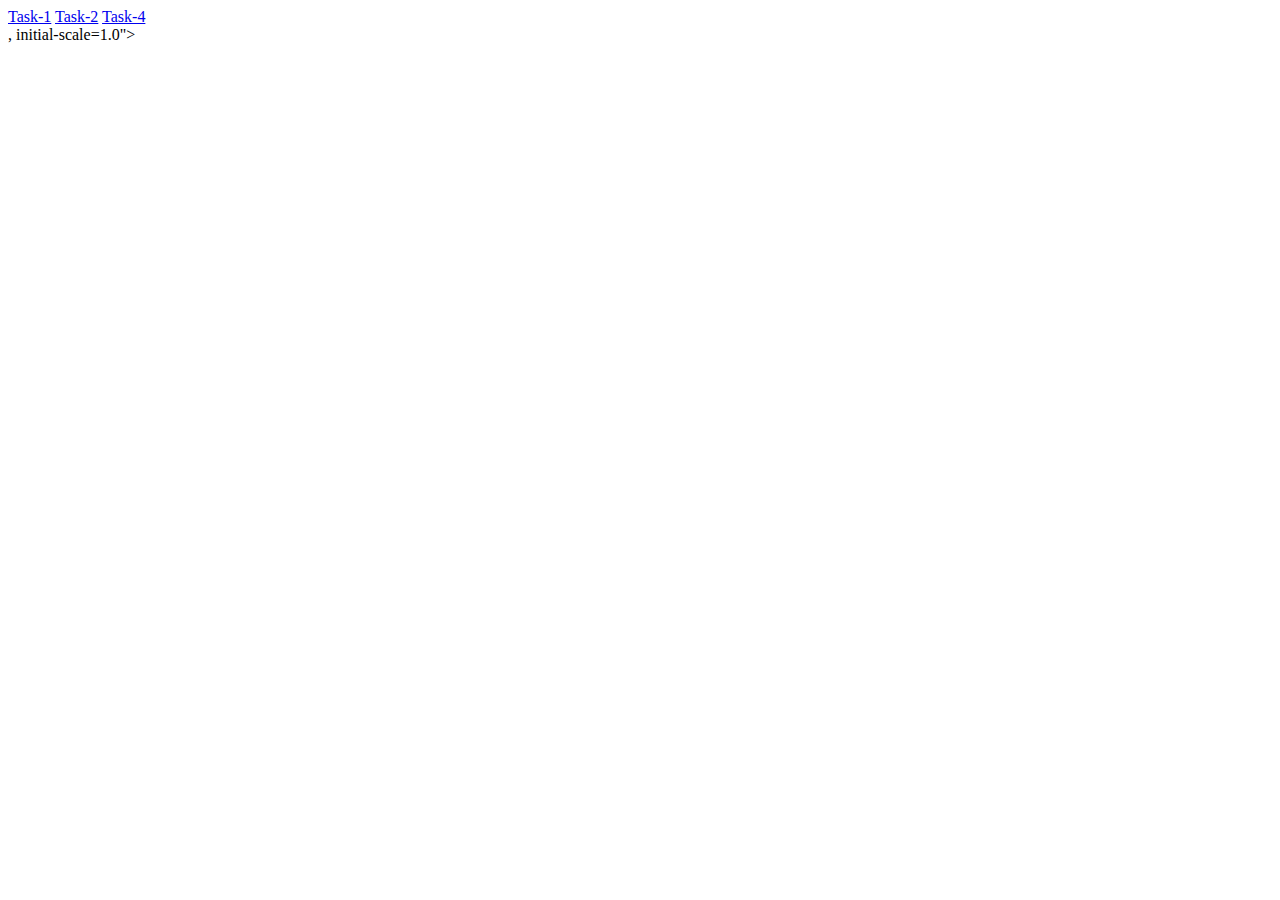
==== index.html @ 680d0936 "index completed" ====
<!DOCTYPE html>
<html lang="en">
<head>
    <meta charset="UTF-8">
    <meta http-equiv="X-UA-Compatible" content="IE=edge">
    <meta name="viewport" content="width=<div class="mainbar">
        <nav>
            <a href="task-1/index.html">Task-1</a>
            <a href="task-2/index.html">Task-2</a>
            <a href="task-4/index.html">Task-4</a>
        </nav>, initial-scale=1.0">
    <title>Document</title>
</head>
<body>
    
</body>
</html>
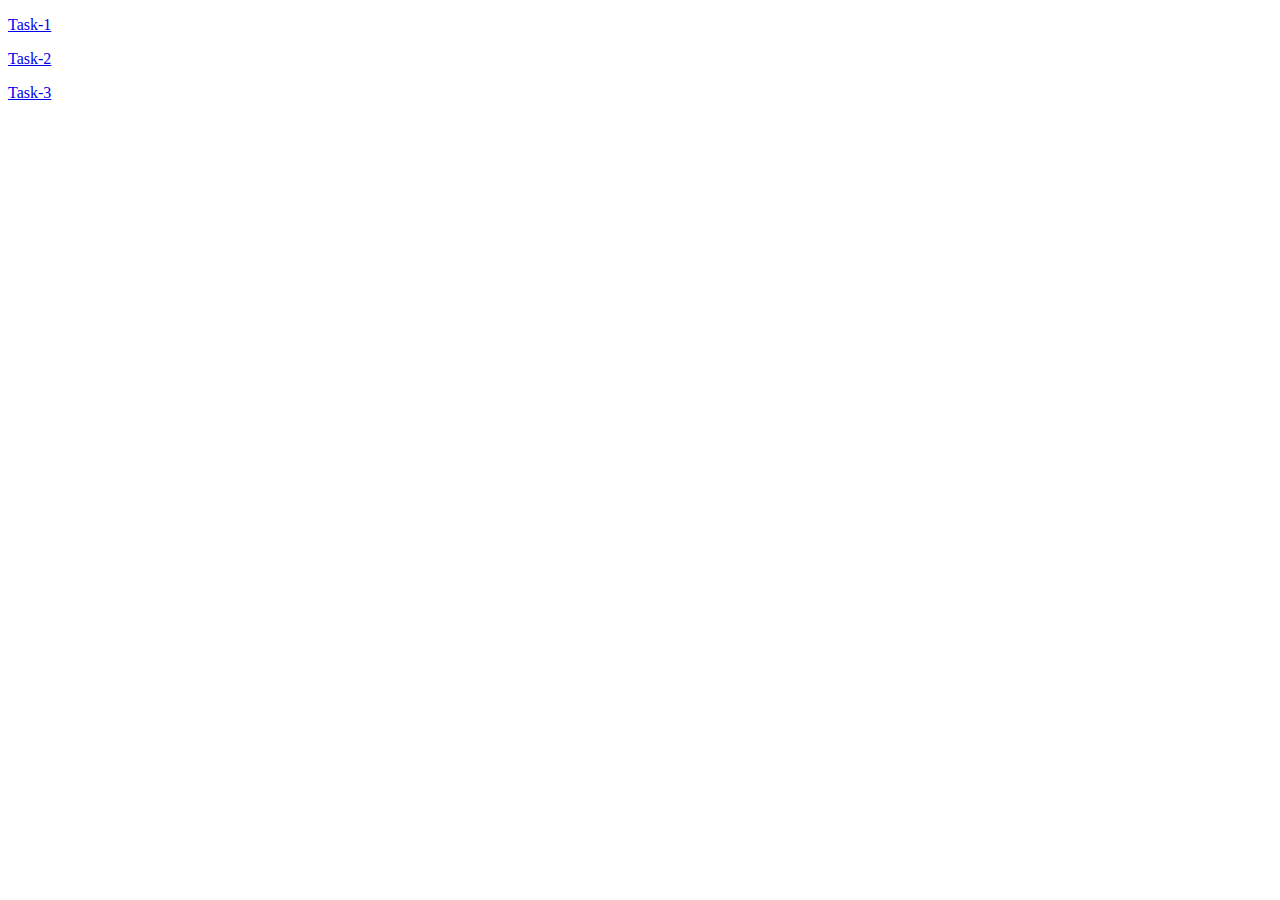
==== commit fbb1da00: "modified" ====
--- a/index.html
+++ b/index.html
@@ -1,17 +1,24 @@
 <!DOCTYPE html>
 <html lang="en">
-<head>
-    <meta charset="UTF-8">
-    <meta http-equiv="X-UA-Compatible" content="IE=edge">
-    <meta name="viewport" content="width=<div class="mainbar">
-        <nav>
-            <a href="task-1/index.html">Task-1</a>
-            <a href="task-2/index.html">Task-2</a>
-            <a href="task-4/index.html">Task-4</a>
-        </nav>, initial-scale=1.0">
-    <title>Document</title>
-</head>
-<body>
-    
-</body>
-</html>+  <head>
+    <meta charset="UTF-8" />
+    <meta http-equiv="X-UA-Compatible" content="IE=edge" />
+    <meta name="viewport" content="width=device-width, initial-scale=1.0" />
+    <title>Index</title>
+  </head>
+  <body>
+    <div id="main">
+      <div class="sub">
+        <a href="task-1/index.html"
+          ><div class="box"><p>Task-1</p></div></a
+        >
+        <a href="task-2/index.html"
+          ><div class="box"><p>Task-2</p></div></a
+        >
+        <a href="task-3/index.html"
+          ><div class="box"><p>Task-3</p></div></a
+        >
+      </div>
+    </div>
+  </body>
+</html>
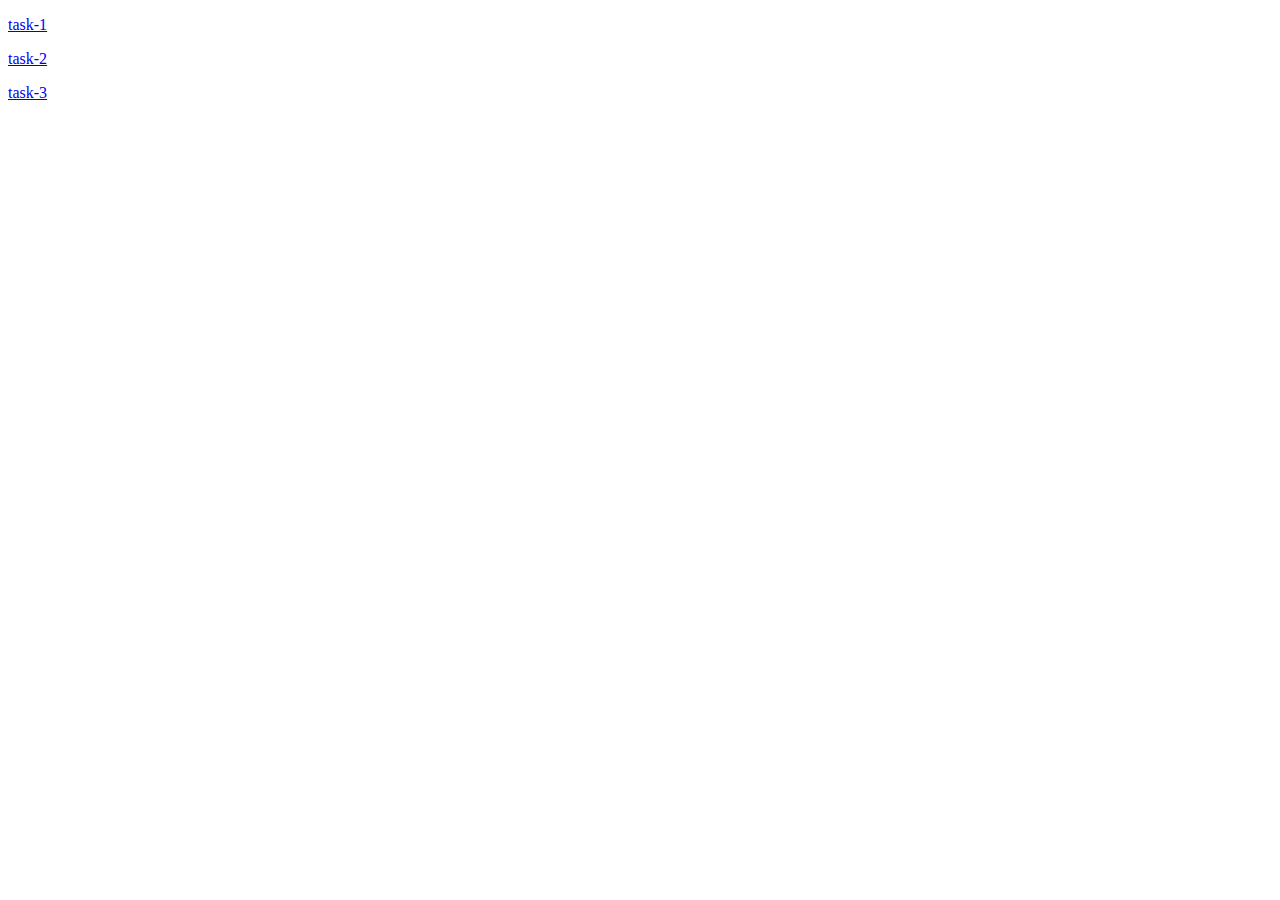
==== commit 2da4f948: "modified" ====
--- a/index.html
+++ b/index.html
@@ -10,13 +10,13 @@
     <div id="main">
       <div class="sub">
         <a href="task-1/index.html"
-          ><div class="box"><p>Task-1</p></div></a
+          ><div class="box"><p>task-1</p></div></a
         >
         <a href="task-2/index.html"
-          ><div class="box"><p>Task-2</p></div></a
+          ><div class="box"><p>task-2</p></div></a
         >
-        <a href="task-3/index.html"
-          ><div class="box"><p>Task-3</p></div></a
+        <a href="task-4/Index.html"
+          ><div class="box"><p>task-3</p></div></a
         >
       </div>
     </div>
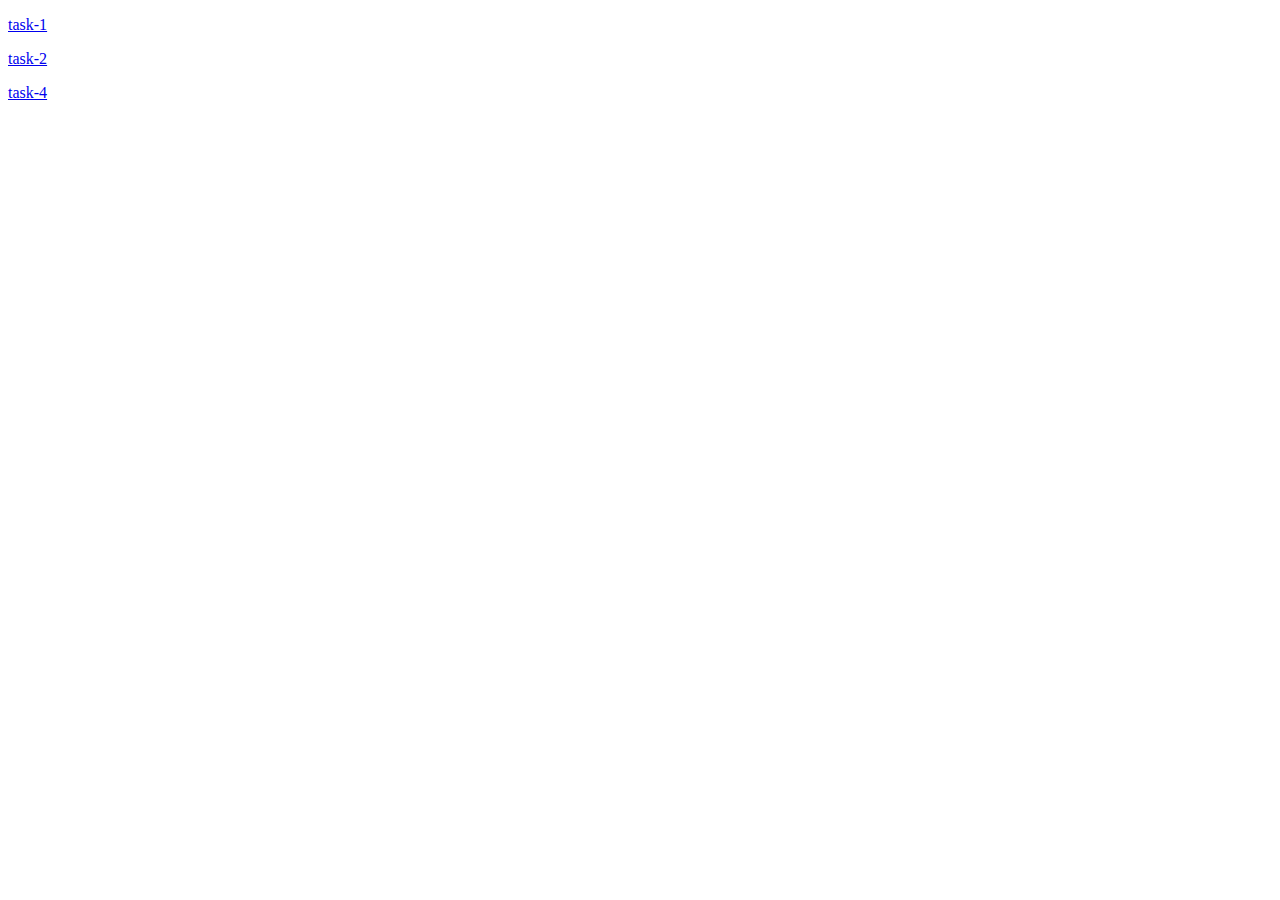
==== commit e6e224e3: "modified" ====
--- a/index.html
+++ b/index.html
@@ -16,7 +16,7 @@
           ><div class="box"><p>task-2</p></div></a
         >
         <a href="task-4/Index.html"
-          ><div class="box"><p>task-3</p></div></a
+          ><div class="box"><p>task-4</p></div></a
         >
       </div>
     </div>
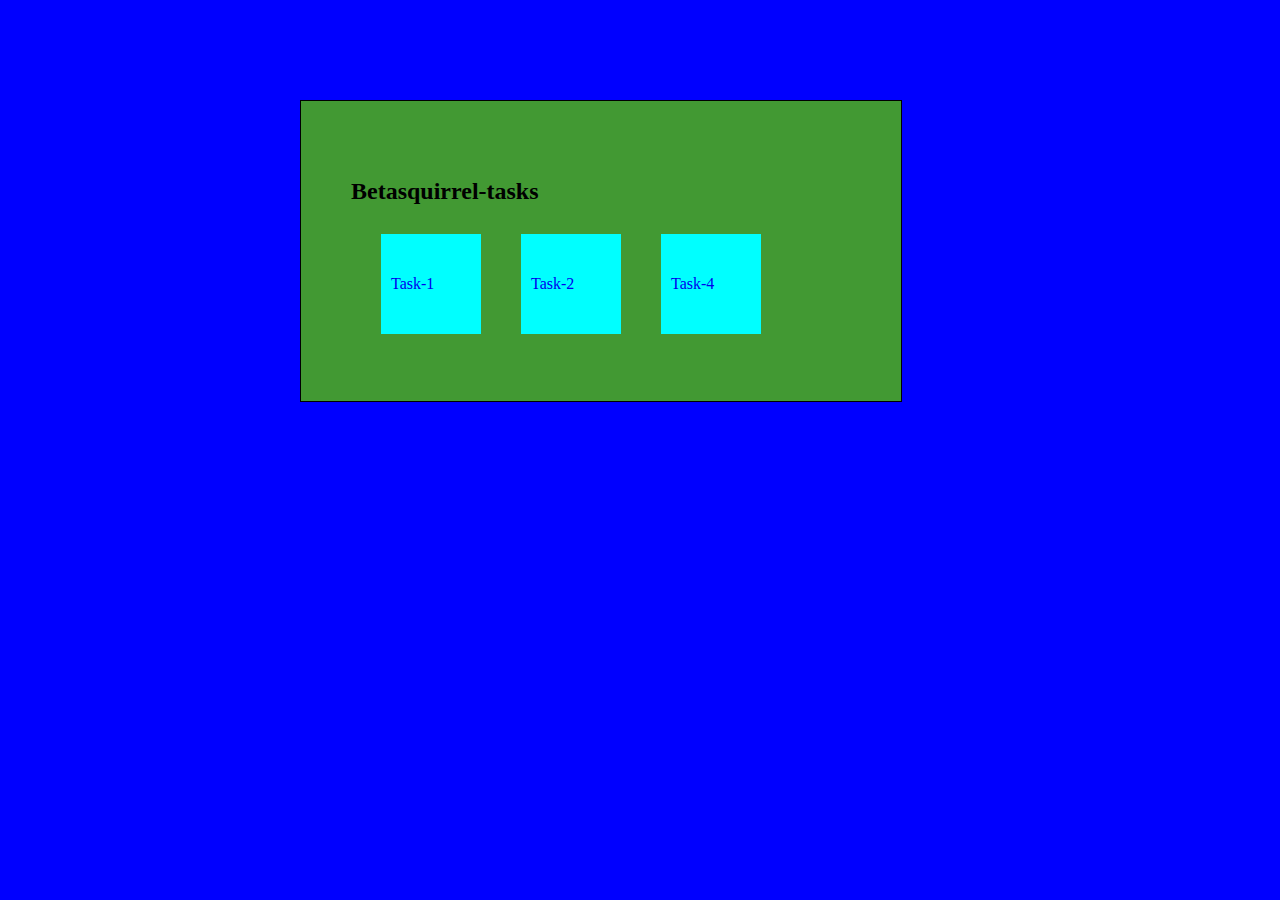
==== commit a52c1ea4: "modified" ====
--- a/index.html
+++ b/index.html
@@ -4,20 +4,28 @@
     <meta charset="UTF-8" />
     <meta http-equiv="X-UA-Compatible" content="IE=edge" />
     <meta name="viewport" content="width=device-width, initial-scale=1.0" />
-    <title>Index</title>
+    <title>index</title>
+    <link rel="stylesheet" href="css/style.css" />
   </head>
   <body>
     <div id="main">
       <div class="sub">
-        <a href="task-1/index.html"
-          ><div class="box"><p>task-1</p></div></a
-        >
-        <a href="task-2/index.html"
-          ><div class="box"><p>task-2</p></div></a
-        >
-        <a href="task-4/Index.html"
-          ><div class="box"><p>task-4</p></div></a
-        >
+        <h2>Betasquirrel-tasks</h2>
+        <a href="task-1/index.html">
+          <div class="box">
+            <p>Task-1</p>
+          </div>
+        </a>
+        <a href="task-2/index.html">
+          <div class="box">
+            <p>Task-2</p>
+          </div>
+        </a>
+        <a href="task-4/index.html">
+          <div class="box">
+            <p>Task-4</p>
+          </div>
+        </a>
       </div>
     </div>
   </body>
--- a/css/style.css
+++ b/css/style.css
@@ -0,0 +1,28 @@
+body {
+  background-color: blue;
+  margin: 0;
+}
+#main {
+  width: 500px;
+  height: 200px;
+  background-color: rgb(66, 153, 51);
+  border: 1px solid;
+  display: flex;
+  align-self: center;
+  align-items: center;
+  padding: 50px;
+  margin-left: 300px;
+  margin-top: 100px;
+}
+.box {
+  width: 80px;
+  height: 80px;
+  display: flex;
+  float: left;
+  background-color: aqua;
+  margin: 10px;
+  padding: 10px;
+  text-align: center;
+  margin-left: 30px;
+  align-items: center;
+}
